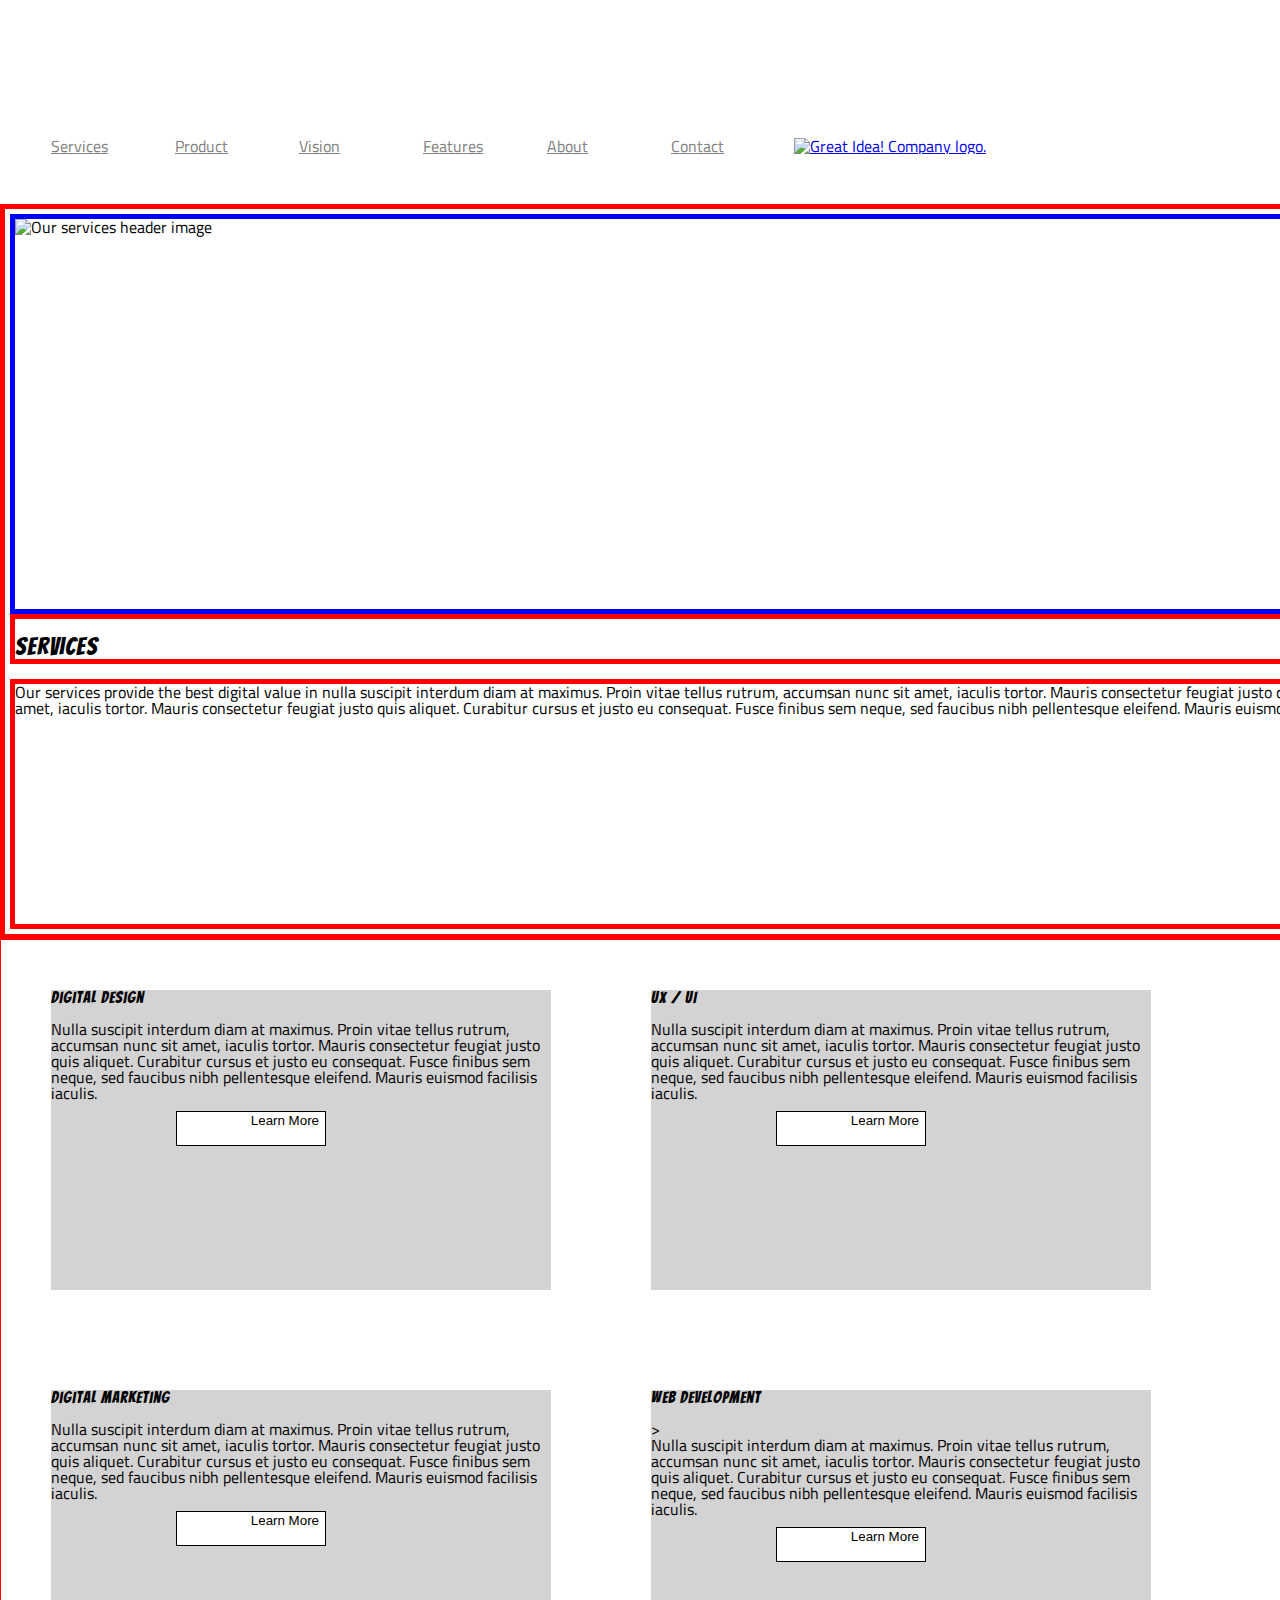
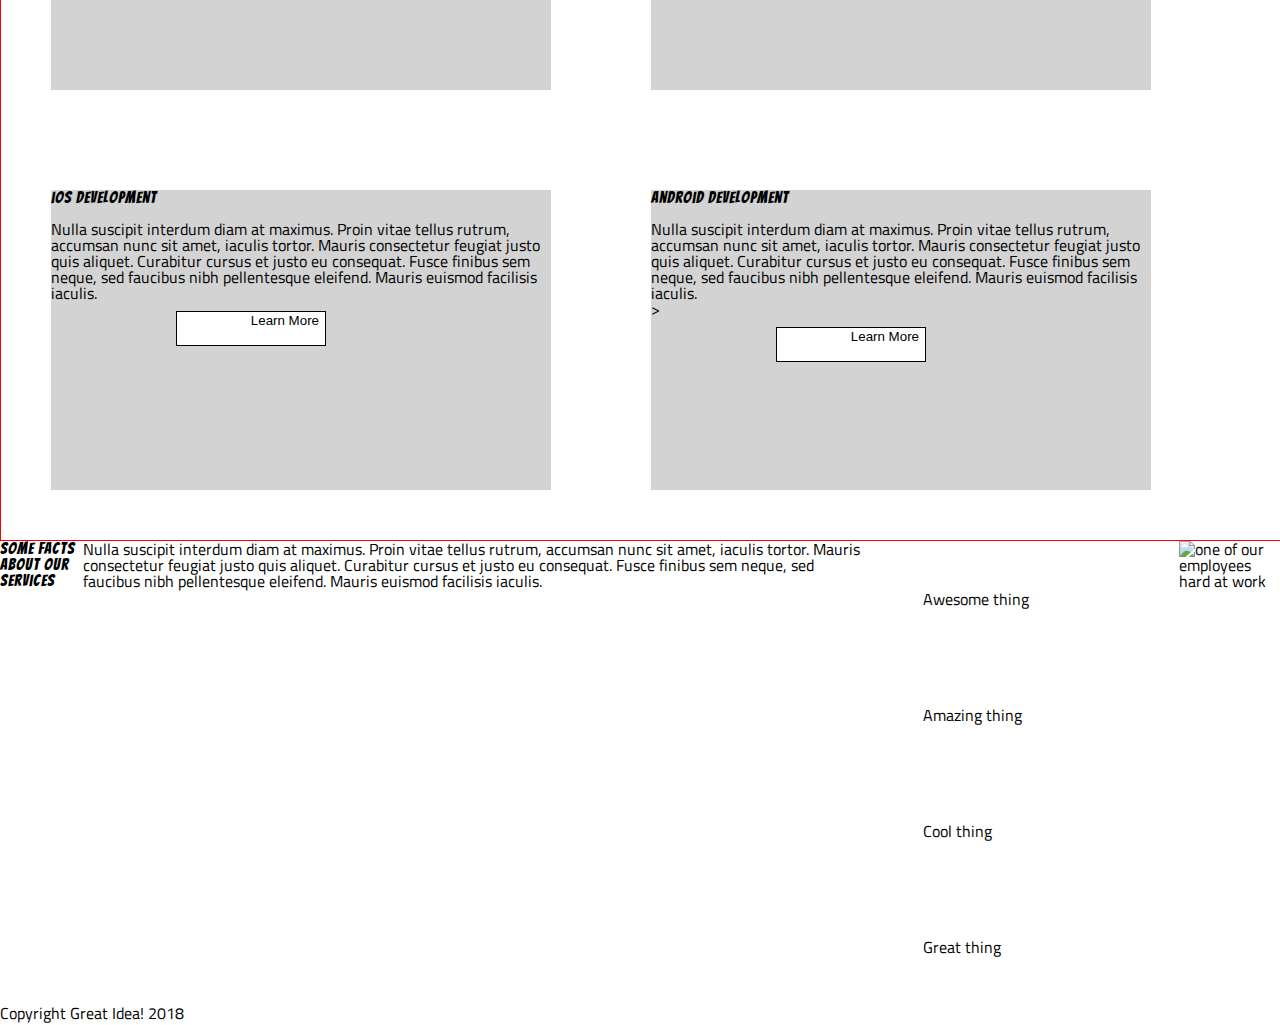
==== great-idea/services.html @ 26f6c572 "updated codes" ====
<!doctype html>

<html lang="en">
<head>
  <meta charset="utf-8">

  <title>Great Idea!</title>

  <link href="https://fonts.googleapis.com/css?family=Bangers|Titillium+Web" rel="stylesheet">
  <link rel="stylesheet" href="css/index.css">

  <!--[if lt IE 9]>
    <script src="https://cdnjs.cloudflare.com/ajax/libs/html5shiv/3.7.3/html5shiv.js"></script>
  <![endif]-->
</head>

<body>
<div class="container"></div>
  <nav class="top-navigation"></nav>
    <ul>
      <li><a href="#" class="navigation">Services</a></li> 
      <li><a href="#" class="navigation">Product</a></li>
      <li><a href="#" class="navigation">Vision</a></li>
      <li><a href="#" class="navigation">Features</a></li>
      <li><a href="#" class="navigation">About</a></li>
      <li><a href="#" class="navigation">Contact</a></li>
      <li><a href="index.html."><img class="logo" src="img/logo.png" alt="Great Idea! Company logo."></li></a>
  </ul>
  
</nav>







<header class="services-page">
  <div class="services">
    <img class="services-header-img" src="img/services-header.jpg" alt="Our services header image">
    <h2>Services</h2>

    <p>Our services provide the best digital value in nulla suscipit interdum diam at maximus. Proin vitae tellus rutrum, accumsan nunc sit amet, iaculis tortor. Mauris consectetur feugiat justo quis aliquet. Curabitur cursus et justo eu consequat. Fusce finibus sem neque, sed faucibus nibh pellentesque eleifend. Mauris euismod facilisis iaculis.
    
    
        Digital Design
        
        Nulla suscipit interdum diam at maximus. Proin vitae tellus rutrum, accumsan nunc sit amet, iaculis tortor. Mauris consectetur feugiat justo quis aliquet. Curabitur cursus et justo eu consequat. Fusce finibus sem neque, sed faucibus nibh pellentesque
        eleifend. Mauris euismod facilisis iaculis.</p>
    
   
    

</header>

<section class="middle-boxes">

  <div class="DigDes">
    <h4>Digital Design</h4>

    <p>Nulla suscipit interdum diam at maximus. Proin vitae tellus rutrum, accumsan nunc sit amet, iaculis tortor. Mauris consectetur feugiat justo quis aliquet. Curabitur cursus et justo eu consequat. Fusce finibus sem neque, sed faucibus nibh pellentesque
        eleifend. Mauris euismod facilisis iaculis.</p>
    <button>Learn More</button>
  </div>

  <div class="UXUI">
    <h4>UX / UI</h4>

    <p>Nulla suscipit interdum diam at maximus. Proin vitae tellus rutrum, accumsan nunc sit amet, iaculis tortor. Mauris consectetur feugiat justo quis aliquet. Curabitur cursus et justo eu consequat. Fusce finibus sem neque, sed faucibus nibh pellentesque
        eleifend. Mauris euismod facilisis iaculis.</p>
    
    <button>Learn More</button></div> 
  
     
    <div class="DigitalMark">
      <h4>Digital Marketing</h4>
    
      <p>Nulla suscipit interdum diam at maximus. Proin vitae tellus rutrum, accumsan nunc sit amet, iaculis tortor. Mauris consectetur feugiat justo quis aliquet. Curabitur cursus et justo eu consequat. Fusce finibus sem neque, sed faucibus nibh pellentesque
          eleifend. Mauris euismod facilisis iaculis.</p>
      
      <button>Learn More</button></div>
    
    
    
    <div class="webdev">
      <h4>Web Development</h4>>
    
      <p>Nulla suscipit interdum diam at maximus. Proin vitae tellus rutrum, accumsan nunc sit amet, iaculis tortor. Mauris consectetur feugiat justo quis aliquet. Curabitur cursus et justo eu consequat. Fusce finibus sem neque, sed faucibus nibh pellentesque
          eleifend. Mauris euismod facilisis iaculis.</p>
      
      <button>Learn More</button>
    </div>
    
    
    
    <div class="ios">
      <h4>iOS Development</h4>
    
      <p>Nulla suscipit interdum diam at maximus. Proin vitae tellus rutrum, accumsan nunc sit amet, iaculis tortor. Mauris consectetur feugiat justo quis aliquet. Curabitur cursus et justo eu consequat. Fusce finibus sem neque, sed faucibus nibh pellentesque
          eleifend. Mauris euismod facilisis iaculis.</p>
      
      <button>Learn More</button>
    </div>
    
    
    
   <div class="andriod"> 
     <h4>Android Development</h4>
    
    <p>Nulla suscipit interdum diam at maximus. Proin vitae tellus rutrum, accumsan nunc sit amet, iaculis tortor. Mauris consectetur feugiat justo quis aliquet. Curabitur cursus et justo eu consequat. Fusce finibus sem neque, sed faucibus nibh pellentesque
        eleifend. Mauris euismod facilisis iaculis.</p>>
    
    <button>Learn More</button>
  </div>
</section>



<section class="bottom-info">
  <h4>Some Facts About Our Services</h4>

    <p>Nulla suscipit interdum diam at maximus. Proin vitae tellus rutrum, accumsan nunc sit amet, iaculis tortor. Mauris consectetur feugiat justo quis aliquet. Curabitur cursus et justo eu consequat. Fusce finibus sem neque, sed faucibus nibh pellentesque
        eleifend. Mauris euismod facilisis iaculis.</p>

    <ul>
      <li>Awesome thing</li>
      <li>Amazing thing</li>
      <li>Cool thing</li>
      <li>Great thing</li>
    </ul>
    
    <img class="services-info-img" src="img/services-info.png" alt="one of our employees hard at work">
</section>



<p>Copyright Great Idea! 2018</p>


</body>

</html>
---- great-idea/css/index.css ----
/* http://meyerweb.com/eric/tools/css/reset/ 
   v2.0 | 20110126
   License: none (public domain)
*/

html, body, div, span, applet, object, iframe,
h1, h2, h3, h4, h5, h6, p, blockquote, pre,
a, abbr, acronym, address, big, cite, code,
del, dfn, em, img, ins, kbd, q, s, samp,
small, strike, strong, sub, sup, tt, var,
b, u, i, center,
dl, dt, dd, ol, ul, li,
fieldset, form, label, legend,
table, caption, tbody, tfoot, thead, tr, th, td,
article, aside, canvas, details, embed, 
figure, figcaption, footer, header, hgroup, 
menu, nav, output, ruby, section, summary,
time, mark, audio, video {
	margin: 0;
	padding: 0;
	border: 0;
	font-size: 100%;
	font: inherit;
	vertical-align: baseline;
}
/* HTML5 display-role reset for older browsers */
article, aside, details, figcaption, figure, 
footer, header, hgroup, menu, nav, section {
	display: block;
}
body {
	line-height: 1;
}
ol, ul {
	list-style: none;
}
blockquote, q {
	quotes: none;
}
blockquote:before, blockquote:after,
q:before, q:after {
	content: '';
	content: none;
}
table {
	border-collapse: collapse;
	border-spacing: 0;
}

/* Set every element's box-sizing to border-box */
* {
    box-sizing: border-box;
}

html, body {
    height: 100%;
    font-family: 'Titillium Web', sans-serif;
}

h1, h2, h3, h4, h5 {
    font-family: 'Bangers', cursive;
    letter-spacing: 1px;
    margin-bottom: 15px;
}

/* Your code starts here! */



ul li {
	display: inline-block;
	padding:50px;
}


.top-navigation{
	display:flex;
	margin:1px auto;
	padding:5px;
	width:1075px;
	height:85px;
	text-align:center;
}


.navigation {
    color: gray;
    width: 20px;
    height: 10px;
    padding: 1px;
	margin: 0 auto;
	display:flex;
	justify-content: space-between;
}

.header{
	width:1500px;
	height:650px;
	display:flex;
	padding-top:150px;
	justify-content: center;
	border-bottom:1px solid black;
}

 h1{
	display:flex;
	flex-direction:column;
	justify-content: center;
	align-content: center;
	font-size:100px;
	text-align:center;
	width:450px;
	}

 button{
	width:150px;
	height:35px;
	padding-left:35px;
	margin-left:125px;
	margin-top:10px;
	text-align: center;
	background-color:white;
	color:black;
	border: 1px solid black;
	display:flex;
	justify-content: end;	
}

.header-img{
	width:350px;
	height:350px;
	margin-bottom:25px;
	display:flex;
	justify-items: center;
}


.top-content{
	width:1500px;
	height:175px;
	text-align:center;
	
}
.top-content .features{
	width:500px;
	height:250px;
	padding:20px;
	margin:40px;
	display:inline-block;
	text-size:auto;
	text-align:left;
}
.middle-img{
	margin:0 210px;;
	align:center;
	width:1000px;
	display:flex;
	justify-content: center;
	
}

.top-content .about{
	width:500px;
	height:400px;
	padding:20px;
	margin:40px;
	display:inline-block;
	text-align:left;
}



.bottom-content{
	text-align:center;
	border-bottom:1px solid black;
	
}

.bottom-content .services{
	width:300px;
	height:200px;
	padding:20px;
	margin:40px;
	display:inline-block;
	text-align:left;
}

.bottom-content .product{
	width:300px;
	height:200px;
	padding:20px;
	margin:40px;
	display:inline-block;
	text-align:left;
}


.bottom-content .vision{
	width:300px;
	height:200px;
	padding:20px;
	margin:40px;
	display:inline-block;
	text-align:left;
}

.contact{
	width: 45px:
	height:60px;
	margin: 5px;
	padding:5px;
	display:inline-block;
	text-align:left;
}

.contact address{
	
	padding-bottom:20px;
}

.contact a{
	color:black;
}

.copyright{
	width:1300px;
	height: 20px; 
	margin:20px;
	padding:20px;
	display:inline-block; 
	text-align:center;
}

/*services css*/

	.services-page{
		width:2000px;
		margin:auto;
		padding:5px;
		border: 5px solid red; 
	}
	.services-header-img{
		display:flex;
		justify-content: center;
		width:1500px;
		height:400px;
		border: 5px solid blue; 

	}

	h2{
		display:flex;
		justify-items: flex-start;
		width:1500px;
		height:50px;
		padding-top: 15px; 
		font-size: 25px;
		border:5px solid red; 
	}

	.services p{
		width:3000px;
		height:250px;
		padding-bottom:20px;
		display:flex;
		justify-content: flex-start;
		border: 5px solid red; 
	}

	.middle-boxes{
		display:flex;
		flex-wrap: wrap;
		width:1500px;
		border:1px solid red; 

	}

	.DigDes{
		width:500px;
		height:300px;
		background-color:lightgray;
		margin:50px;
	}

	.UXUI{
		width:500px;
		height:300px;
		background-color:lightgray;
		margin:50px;
	}

	.DigitalMark{
		width:500px;
		height:300px;
		background-color:lightgray;
		margin:50px;
	}
	
	.webdev{
		width:500px;
		height:300px;
		background-color:lightgray;
		margin:50px;
	}

	.ios{
		width:500px;
		height:300px;
		background-color:lightgray;
		margin:50px;
	}

	.andriod{
		width:500px;
		height:300px;
		background-color:lightgray;
		margin:50px;
	}

	.bottom-info{
		display:flex;

	}

	.bottom-info{
		display:flex;
		flex-flow:column:
	}
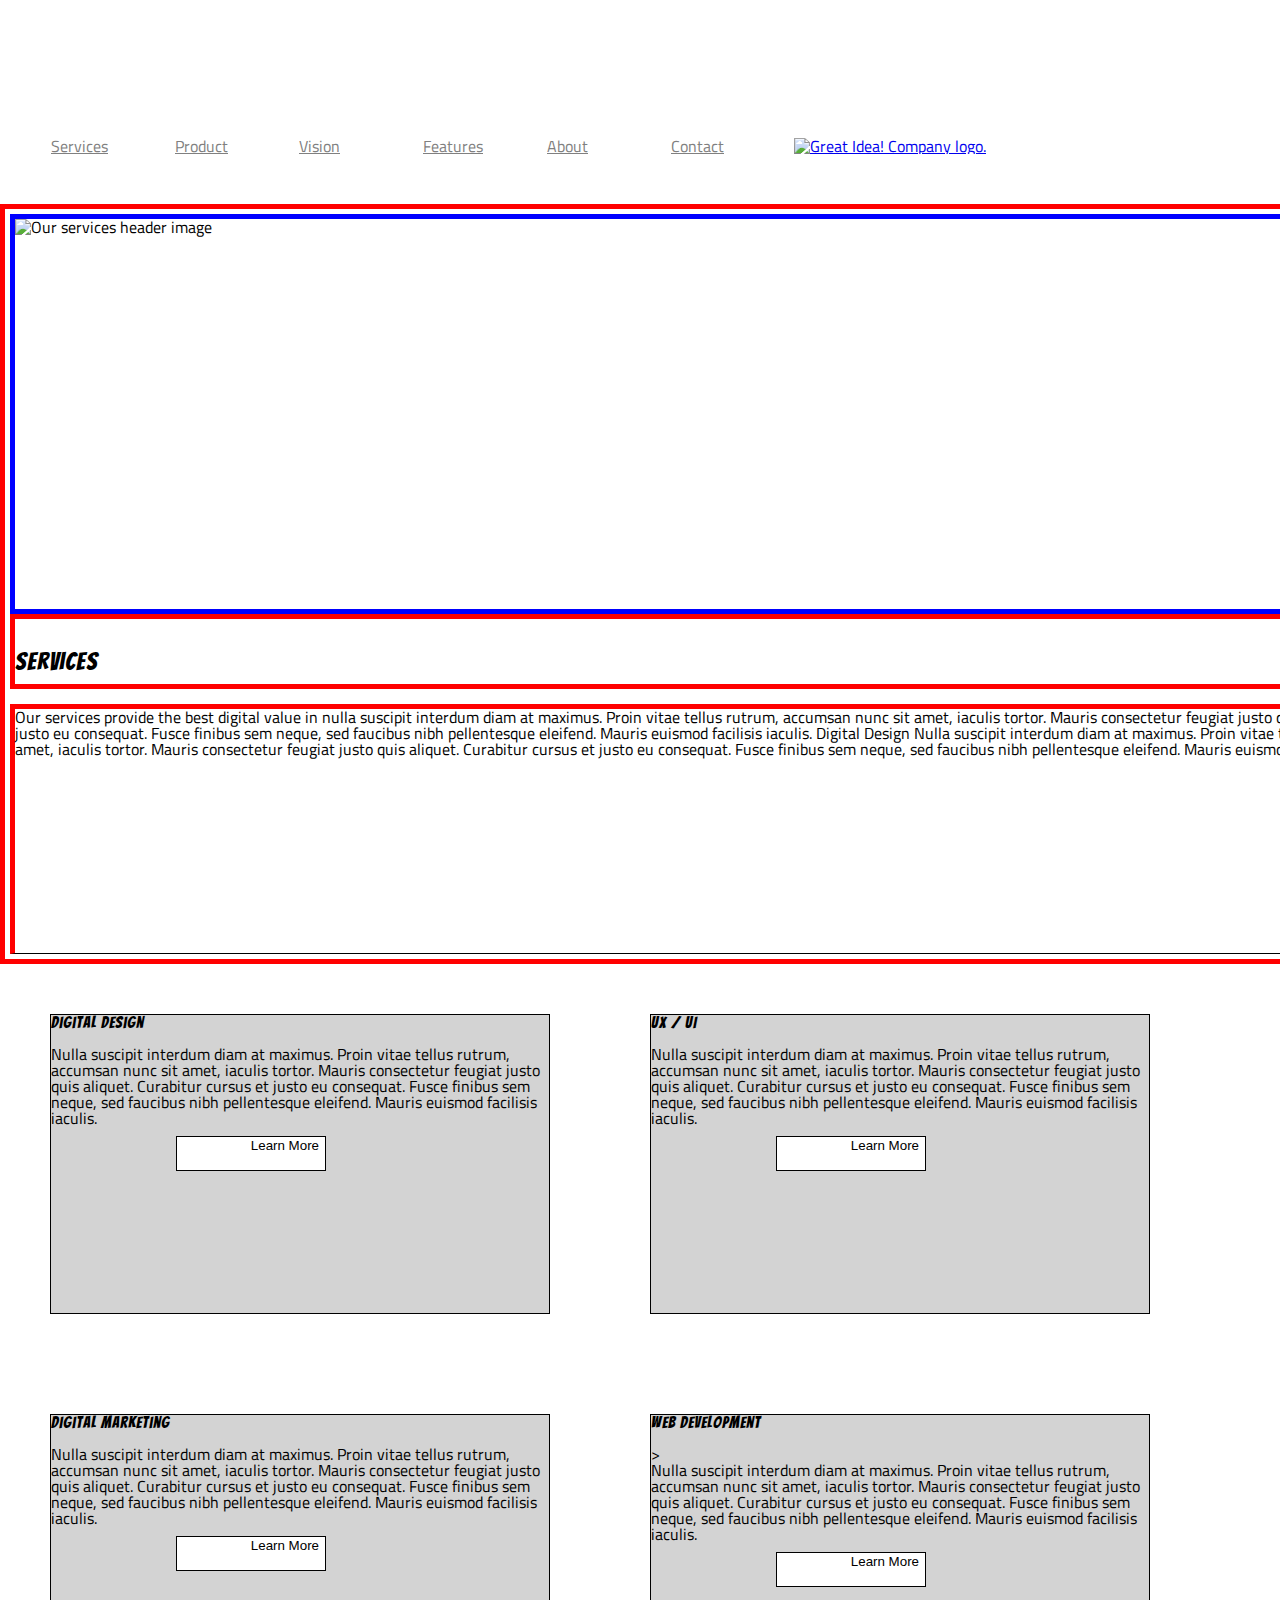
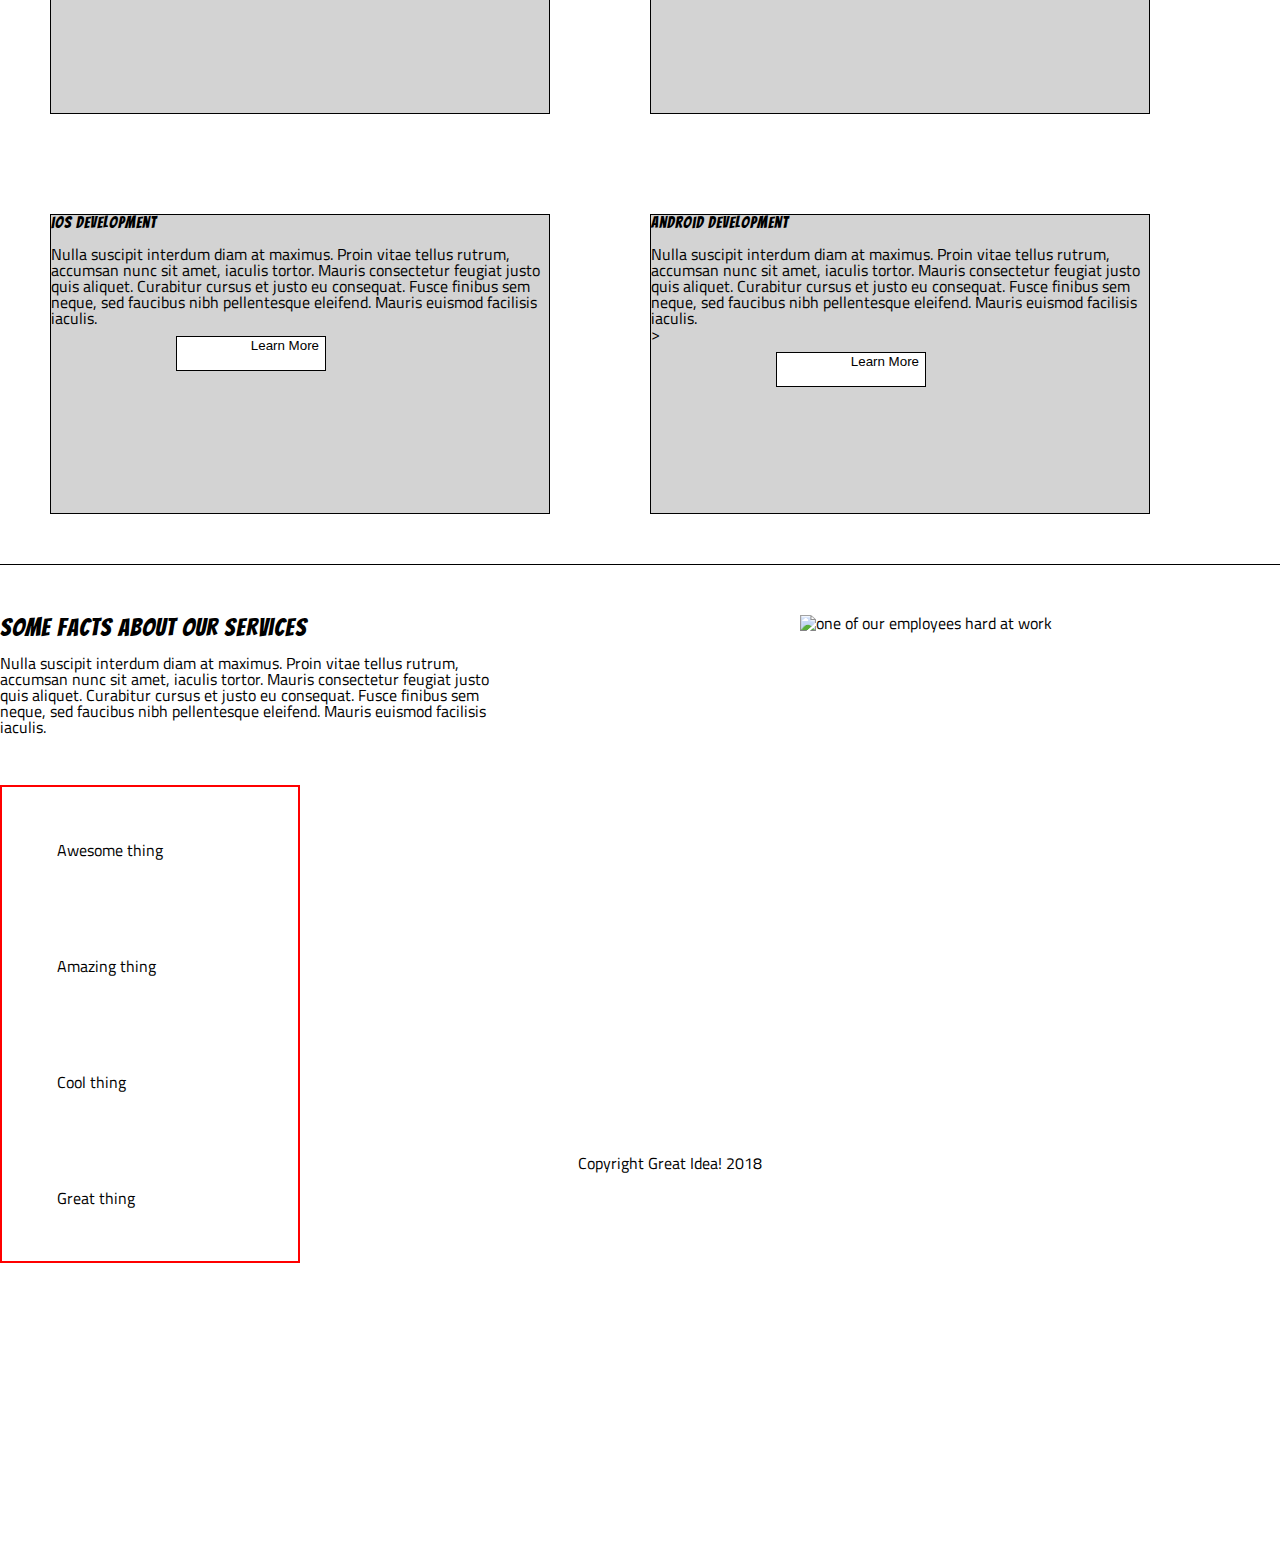
==== commit c900c193: "modified codes, nearly finished with project" ====
--- a/great-idea/services.html
+++ b/great-idea/services.html
@@ -36,7 +36,7 @@
 
 
 <header class="services-page">
-  <div class="services">
+  <div class="services2">
     <img class="services-header-img" src="img/services-header.jpg" alt="Our services header image">
     <h2>Services</h2>
 
@@ -122,19 +122,25 @@
     <p>Nulla suscipit interdum diam at maximus. Proin vitae tellus rutrum, accumsan nunc sit amet, iaculis tortor. Mauris consectetur feugiat justo quis aliquet. Curabitur cursus et justo eu consequat. Fusce finibus sem neque, sed faucibus nibh pellentesque
         eleifend. Mauris euismod facilisis iaculis.</p>
 
-    <ul>
-      <li>Awesome thing</li>
-      <li>Amazing thing</li>
-      <li>Cool thing</li>
-      <li>Great thing</li>
-    </ul>
+   
+      <div class="bottomInfoList">
+        <ul>
+          <li class="bullet">Awesome thing</li>
+          <li class="bullet">Amazing thing</li>
+          <li class="bullet">Cool thing</li>
+          <li class="bullet">Great thing</li>
+        </ul>
+      </div>
+       
     
-    <img class="services-info-img" src="img/services-info.png" alt="one of our employees hard at work">
+</section>
+<img class="services-info-img" src="img/services-info.png" alt="one of our employees hard at work">
+
+
+<section class="copyright">
+  <p>Copyright Great Idea! 2018</p>
 </section>
 
-
-
-<p>Copyright Great Idea! 2018</p>
 
 
 </body>
--- a/great-idea/css/index.css
+++ b/great-idea/css/index.css
@@ -253,26 +253,27 @@
 		display:flex;
 		justify-items: flex-start;
 		width:1500px;
-		height:50px;
-		padding-top: 15px; 
+		height:75px;
+		padding-top: 30px; 
 		font-size: 25px;
 		border:5px solid red; 
 	}
 
-	.services p{
-		width:3000px;
+	.services2 p{
+		width:1500px;
 		height:250px;
 		padding-bottom:20px;
 		display:flex;
 		justify-content: flex-start;
 		border: 5px solid red; 
+		border-bottom: 1px solid black;
 	}
 
 	.middle-boxes{
 		display:flex;
 		flex-wrap: wrap;
 		width:1500px;
-		border:1px solid red; 
+		border-bottom: 1px solid black; 
 
 	}
 
@@ -281,6 +282,7 @@
 		height:300px;
 		background-color:lightgray;
 		margin:50px;
+		border: 1px solid black;
 	}
 
 	.UXUI{
@@ -288,6 +290,7 @@
 		height:300px;
 		background-color:lightgray;
 		margin:50px;
+		border: 1px solid black;
 	}
 
 	.DigitalMark{
@@ -295,6 +298,7 @@
 		height:300px;
 		background-color:lightgray;
 		margin:50px;
+		border: 1px solid black;
 	}
 	
 	.webdev{
@@ -302,6 +306,7 @@
 		height:300px;
 		background-color:lightgray;
 		margin:50px;
+		border: 1px solid black;
 	}
 
 	.ios{
@@ -309,6 +314,7 @@
 		height:300px;
 		background-color:lightgray;
 		margin:50px;
+		border: 1px solid black;
 	}
 
 	.andriod{
@@ -316,17 +322,53 @@
 		height:300px;
 		background-color:lightgray;
 		margin:50px;
-	}
+		border: 1px solid black;
+	}
+
 
 	.bottom-info{
-		display:flex;
-
-	}
-
-	.bottom-info{
-		display:flex;
-		flex-flow:column:
-	}
-	
+		width:300px;
+		height:1000px;
+		display:flex;
+		flex-flow:column;
+	}
+	
+	.bottom-info h4{
+		width:400px;
+		margin-top:50px;
+		font-size:25px;
+	}
+
+	.bottom-info p{
+		width:500px;
+		padding-bottom:50px;
+	}
+
+
+	.services-info-img{
+		width:750px;
+		height:500px;
+		display:flex;
+		margin-left: 800px;
+		margin-top:-950px;
+		
+	}
+
+	.bottomInfoList{
+		display:flex;
+		flex-flow:column;
+		padding:5px;
+		border: 2px solid red;
+	}
+
+	.bullet{
+		list-style-type: square;
+	}
+
+	.copyright{
+		display:flex;
+		justify-content: center;
+		align-content: flex-end;
+	}
 
 	